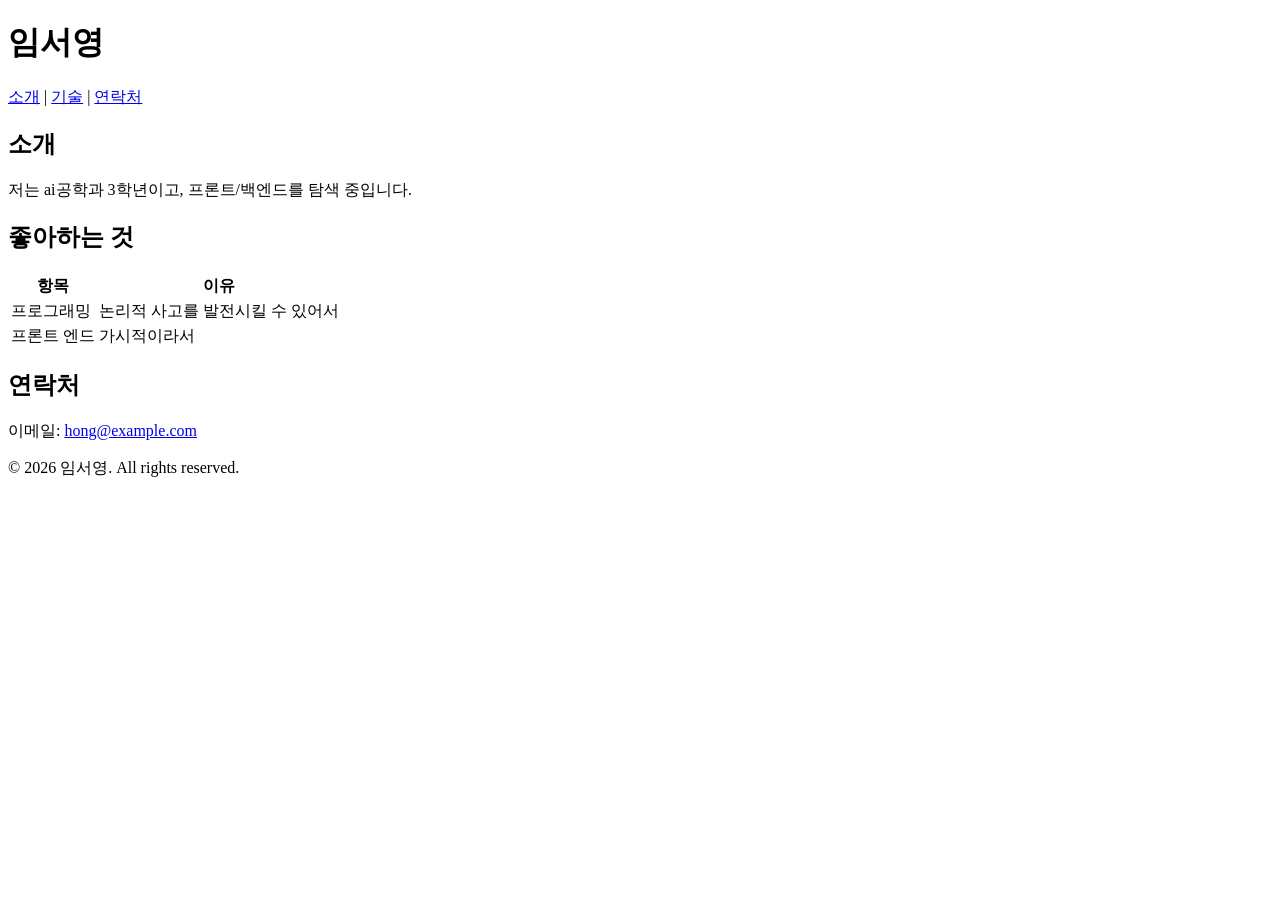
==== 0712-css-basics/index.html @ 26df9802 "목차에 Day 3 추가" ====
<!DOCTYPE html>
<html>
  <head>
    <title>임서영의 포트폴리오</title>
  </head>
  <body>
    <header>
      <h1>임서영</h1>
      <nav>
        <a href="#about">소개</a> |
        <a href="#favorite">기술</a> |
        <a href="#contact">연락처</a>
      </nav>
    </header>

    <main>
      <section id="about">
        <h2>소개</h2>
        <p>저는 ai공학과 3학년이고, 프론트/백엔드를 탐색 중입니다.</p>
      </section>

      <section id="favorite">
        <h2>좋아하는 것</h2>
        <table class="fav-table">
            <thead>
                <tr>
                    <th> 항목 </th>
                    <th> 이유 </th>
                </tr>
            </thead>
            <tbody>
                <tr>
                    <td> 프로그래밍 </td>
                    <td> 논리적 사고를 발전시킬 수 있어서 </td>
                </tr>
                <tr>
                    <td> 프론트 엔드 </td>
                    <td> 가시적이라서 </td>
                </tr>
            </tbody>
        </table>
      </section>

      <section id="contact">
        <h2>연락처</h2>
        <p>이메일: <a href="mailto:hong@example.com">hong@example.com</a></p>
      </section>
    </main>

    <footer>
      <p>© 2026 임서영. All rights reserved.</p>
    </footer>
  </body>
</html>
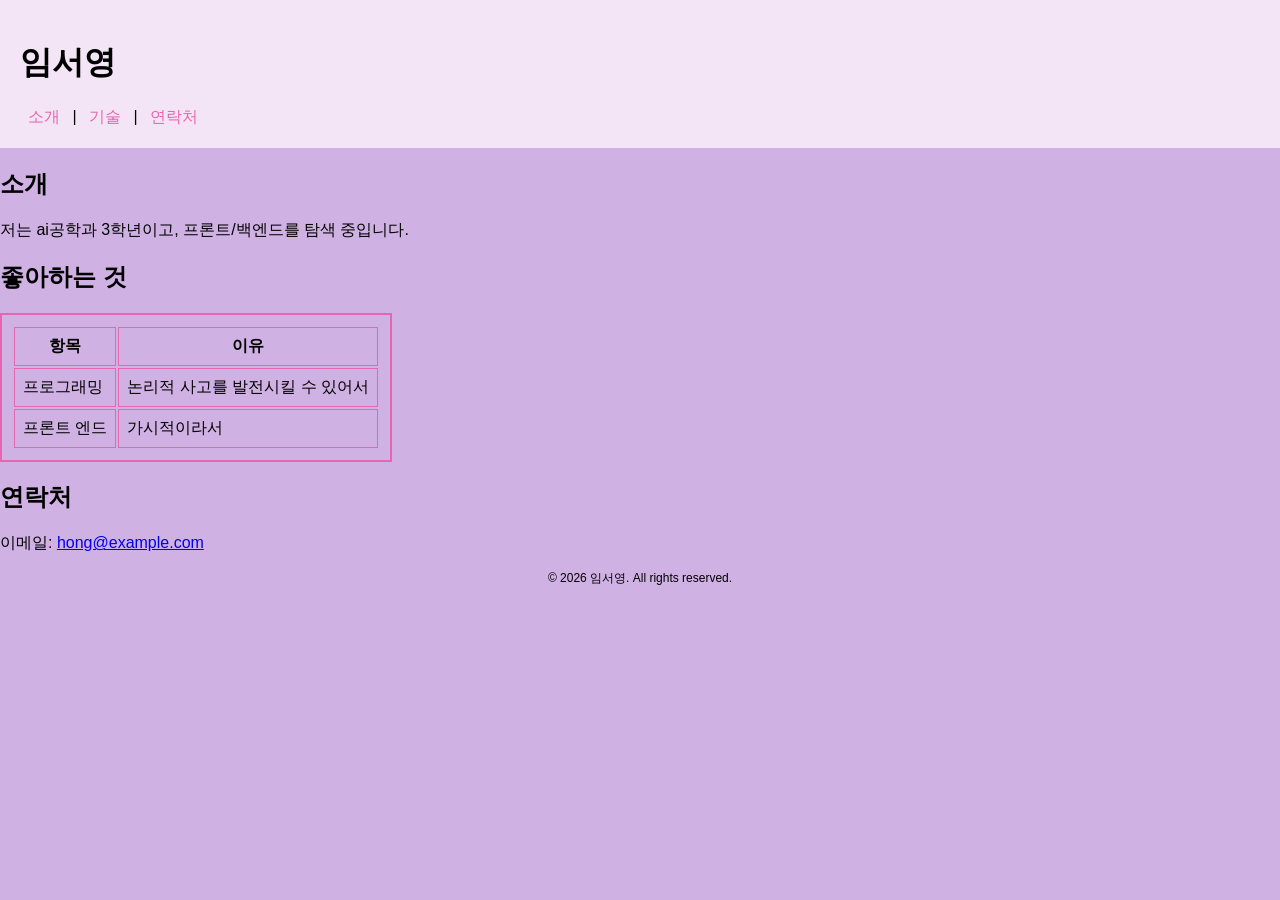
==== commit 12f5a2b4: "Day 3: CSS 기초 학습 및 실습" ====
--- a/0712-css-basics/index.html
+++ b/0712-css-basics/index.html
@@ -2,6 +2,7 @@
 <html>
   <head>
     <title>임서영의 포트폴리오</title>
+    <link rel="stylesheet" href="style.css">
   </head>
   <body>
     <header>
--- a/0712-css-basics/style.css
+++ b/0712-css-basics/style.css
@@ -0,0 +1,43 @@
+body {
+  font-family: Arial, sans-serif;
+  background-color: #d0b1e3;
+  margin: 0;
+}
+
+header {
+  background-color: #f3e5f5;
+  padding: 20px;
+}
+
+footer {
+  font-size: 12px;
+  text-align: center;
+}
+
+#title {
+  color: #2c3e50;
+  text-align: center;
+}
+
+nav a {
+  color: #e766b1;
+  text-decoration: none;
+  margin: 0 8px;
+}
+
+.fav-table {
+  border: 2px solid #e766b1;
+  padding: 10px;
+}
+
+.fav-table th,
+.fav-table td {
+  border: 1px solid #e766b1;
+  padding: 8px;
+}
+
+.highlight {
+  background-color: #fff3cd;
+  padding: 10px;
+  border-radius: 5px;
+}
